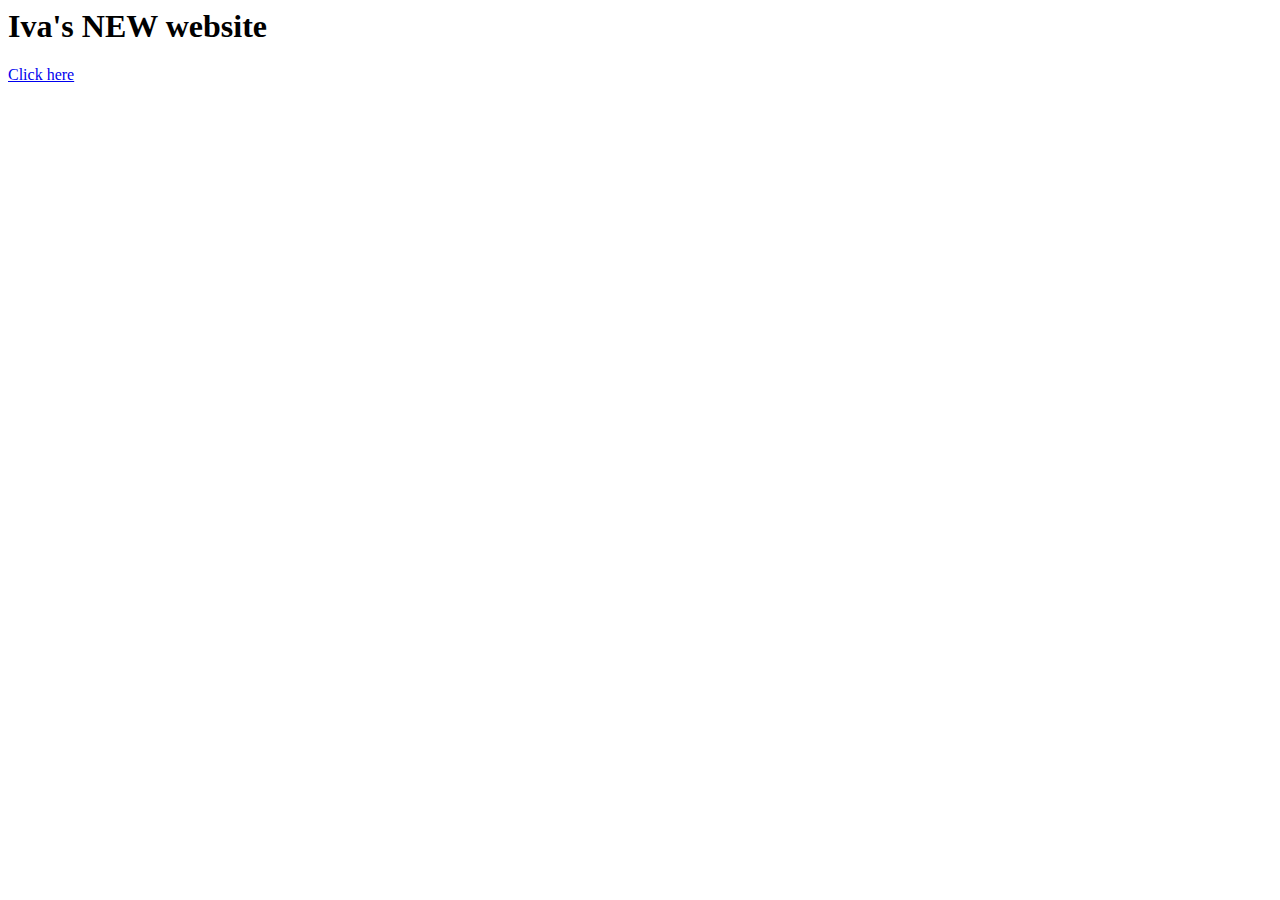
==== index.html @ 62a142d8 "Created home page for GitHub.io" ====
<html>
  <head>
    <title> Iva's NEW website </title>
  </head>

<body>
  <h1>
    Iva's NEW website
  </h1>
  <a href = "https://jordanagk.github.io" title = "View main site for this class"> Click here </a> 
</body>

  
</html>
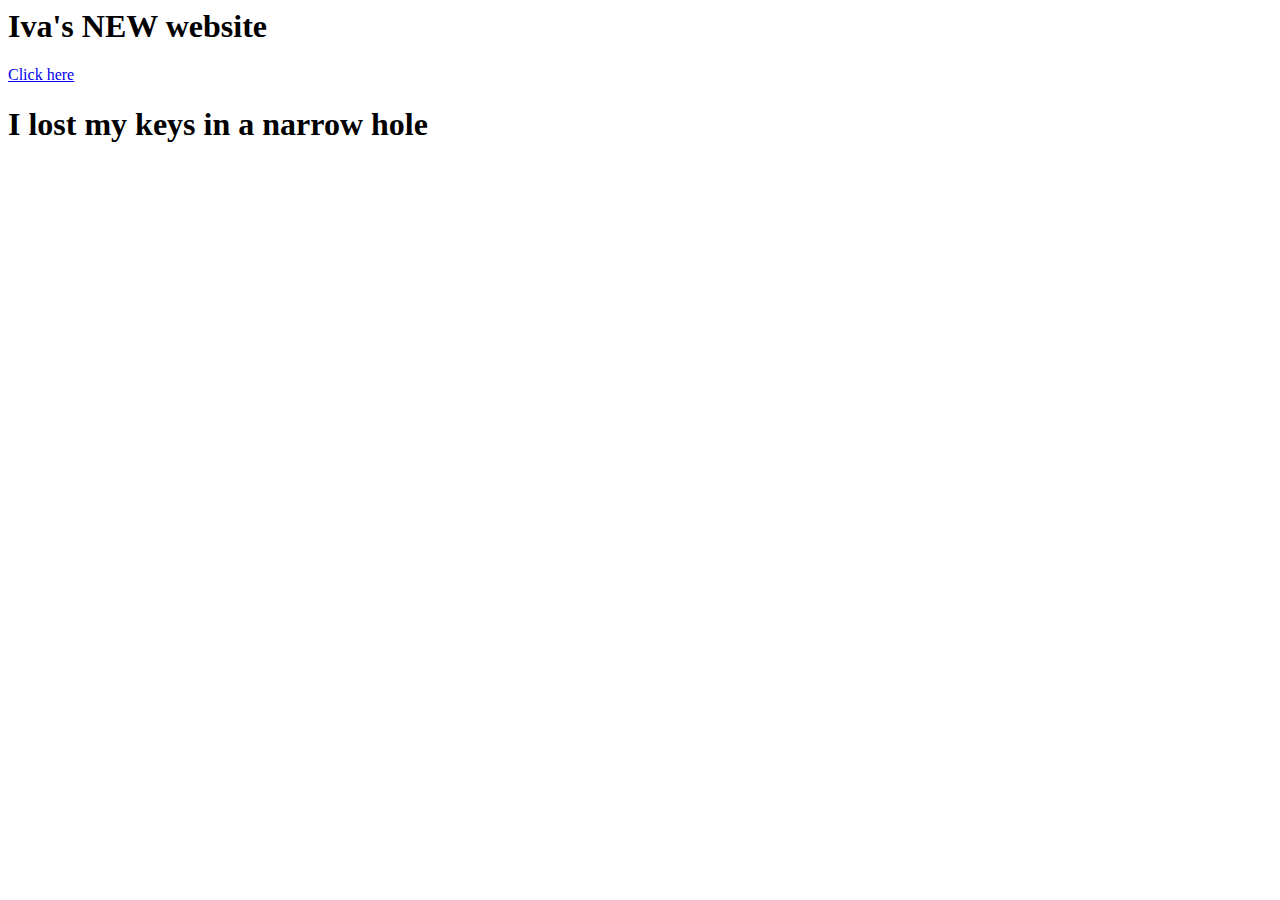
==== commit c147ab33: "Added a change" ====
--- a/index.html
+++ b/index.html
@@ -7,7 +7,8 @@
   <h1>
     Iva's NEW website
   </h1>
-  <a href = "https://jordanagk.github.io" title = "View main site for this class"> Click here </a> 
+  <a href = "https://ivamiletic7.github.io/project-1.html" title = "View my project 1 page"> Click here </a>
+  <h1> I lost my keys in a narrow hole</h1>
 </body>
 
   
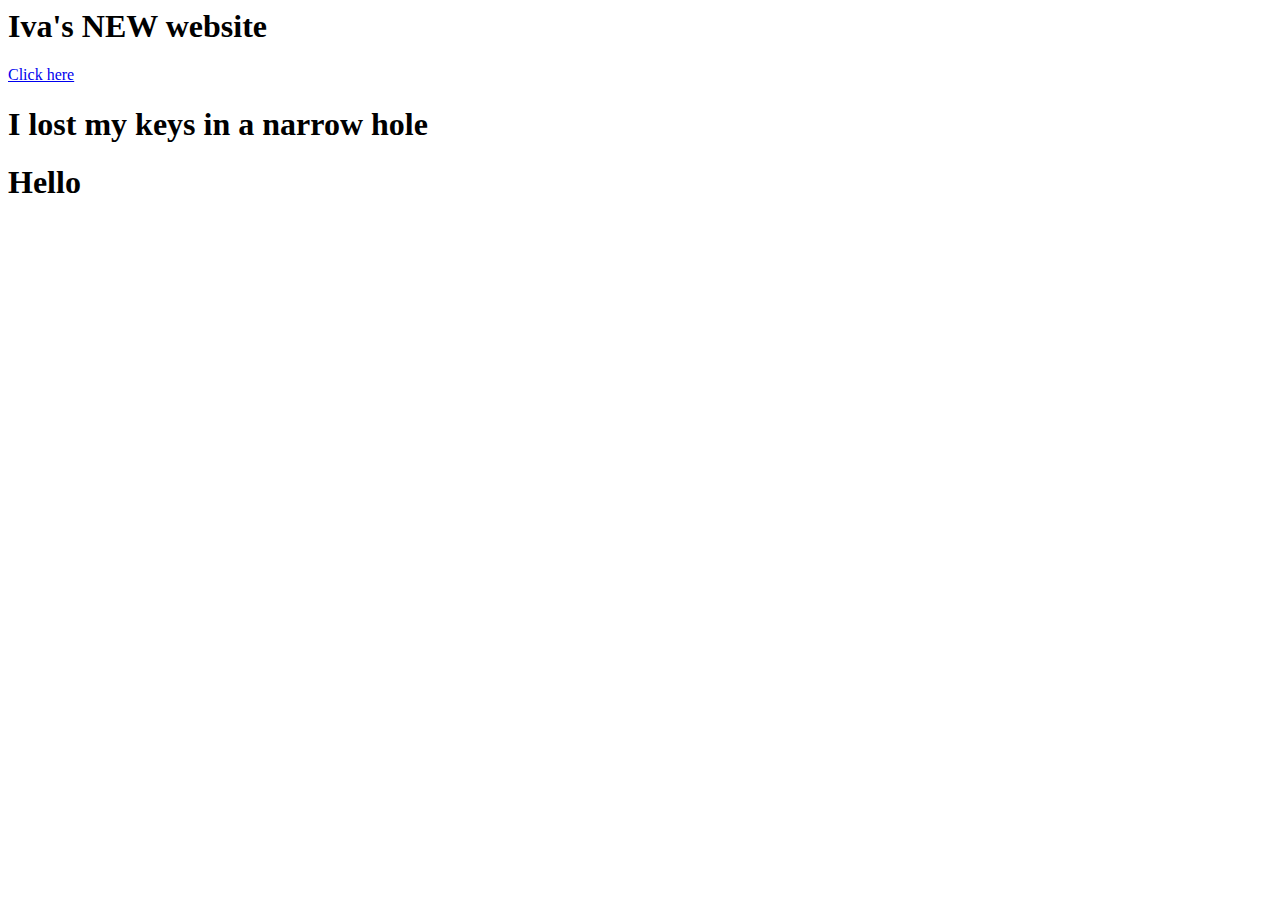
==== commit e4fd2bcd: "Uploaded tutorial files - 9/19/23" ====
--- a/index.html
+++ b/index.html
@@ -9,6 +9,7 @@
   </h1>
   <a href = "https://ivamiletic7.github.io/project-1.html" title = "View my project 1 page"> Click here </a>
   <h1> I lost my keys in a narrow hole</h1>
+  <h1>Hello</h1>
 </body>
 
   
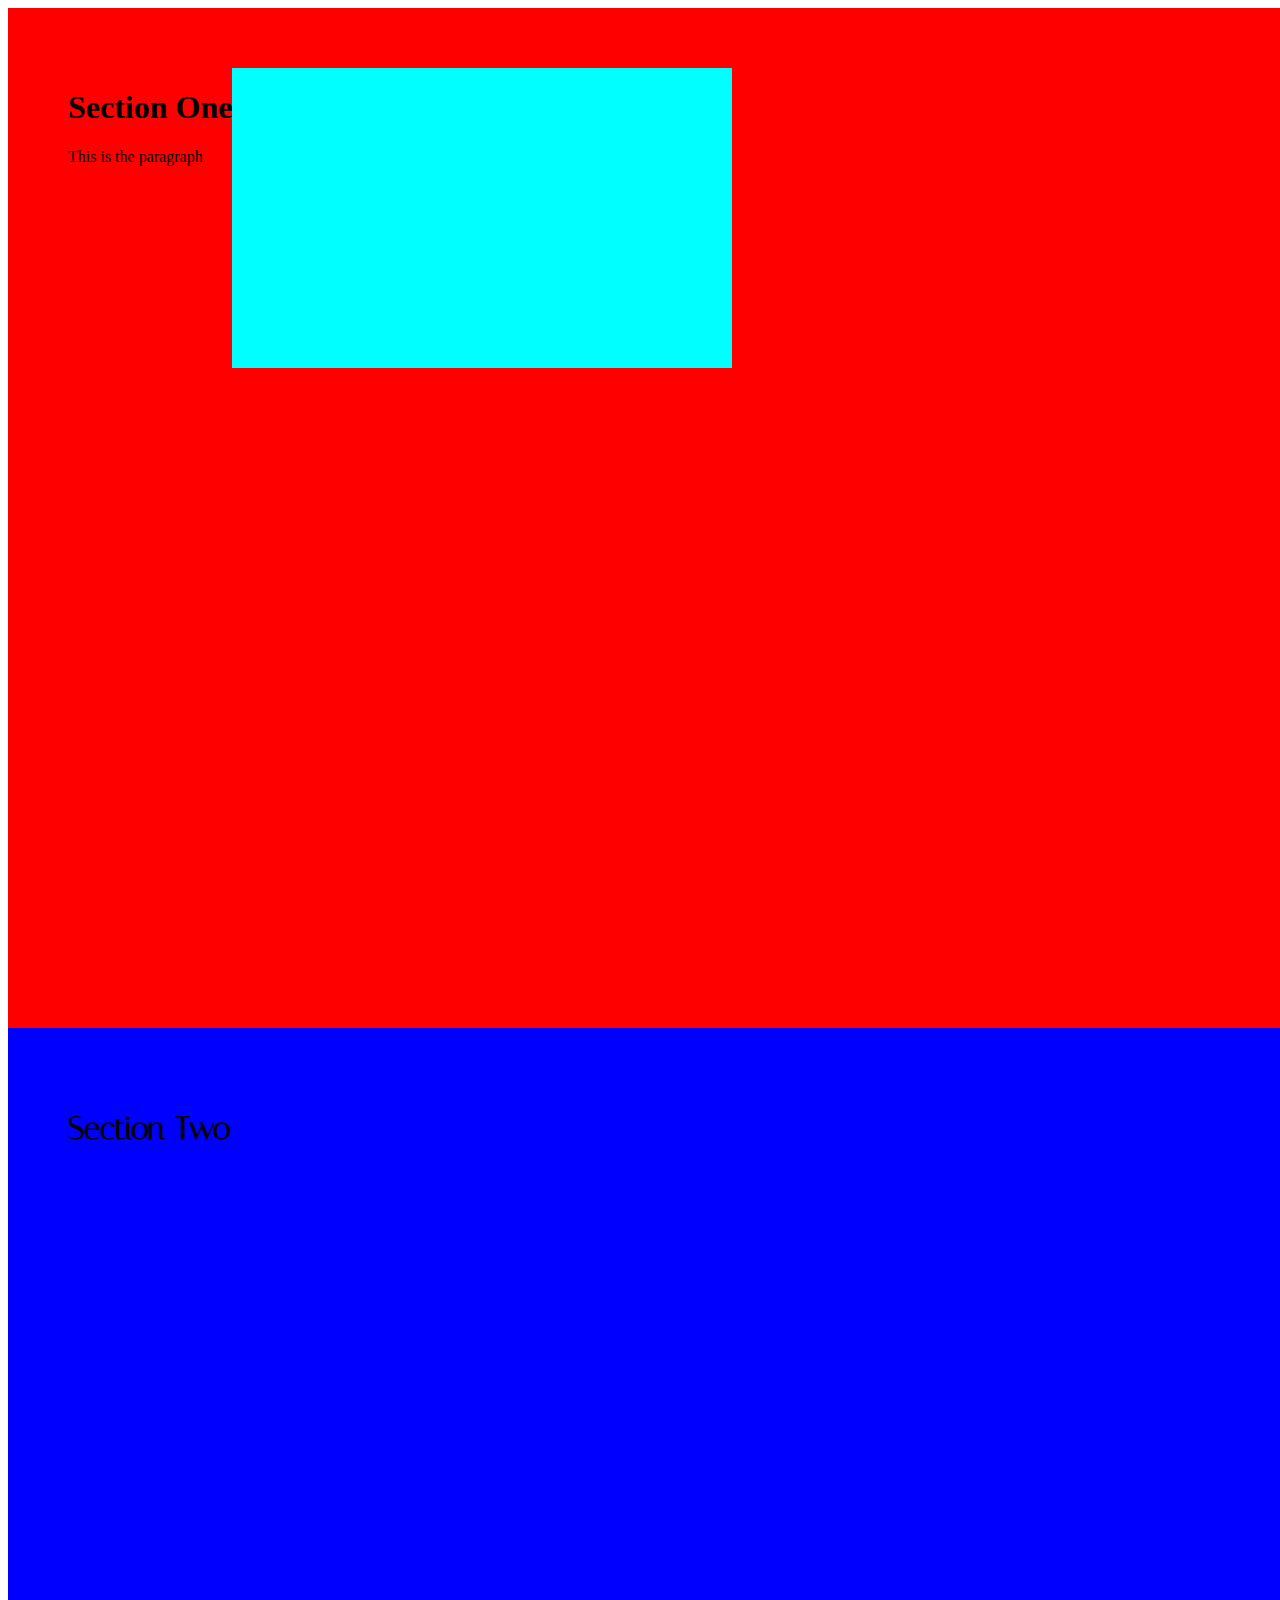
==== commit c22a1567: "project 2" ====
--- a/index.html
+++ b/index.html
@@ -1,16 +1,39 @@
 <html>
-  <head>
-    <title> Iva's NEW website </title>
-  </head>
+    <head>
+        <!-- Italiana and Inria Serif Fonts -->
+        <link rel="preconnect" href="https://fonts.googleapis.com">
+        <link rel="preconnect" href="https://fonts.gstatic.com" crossorigin>
+        <link href="https://fonts.googleapis.com/css2?family=Inria+Serif:ital,wght@0,400;1,700&family=Italiana&display=swap" rel="stylesheet">
+       
+        <link rel="stylesheet" href="style.css">
+    </head>
 
-<body>
-  <h1>
-    Iva's NEW website
-  </h1>
-  <a href = "https://ivamiletic7.github.io/project-1.html" title = "View my project 1 page"> Click here </a>
-  <h1> I lost my keys in a narrow hole</h1>
-  <h1>Hello</h1>
-</body>
+    <body>
+        <section id="first-section">
+            <div class="flex chunck"> 
+                <div>
+                    <h1>Section One</h1>
+                    <p> This is the paragraph </p> 
 
-  
-</html>
+                </div>
+
+                <div class="image"> 
+
+                </div>
+
+
+            </div>
+           
+
+        </section>
+        <section id="second-section">
+            <h1>Section Two</h1>
+        </section>
+        <section id="third-section">
+            <h1>Section Three</h1>
+        </section>
+
+
+    </body>
+
+</html>--- a/style.css
+++ b/style.css
@@ -0,0 +1,60 @@
+/* This is the main CSS style sheet for ivamiletic.github.io/project-2 site */
+
+
+/****************
+ Color */
+
+/***************
+Navigation */
+
+
+/****************
+Typography */
+
+:root{
+    --serif:'Inria Serif', serif;
+    --sans:'Italiana', sans-serif;
+}
+
+/****************
+Layout*/
+
+section{
+    width:100vw;
+    height:100vh;
+    padding:60px;
+
+}
+
+#first-section{
+    background-color: red;
+    font-family:var(--display);
+}
+
+#second-section{
+    background-color: blue;
+    font-family: var(--sans);
+}
+
+#third-section{
+    background-color: green;
+
+}
+
+
+.flex{
+    display: flex;
+    flex-direction: row;
+}
+
+.chunk{
+    background-color: white;
+
+
+}
+
+.image{
+    width:500px;
+    height:300px;
+    background-color: aqua;
+}
